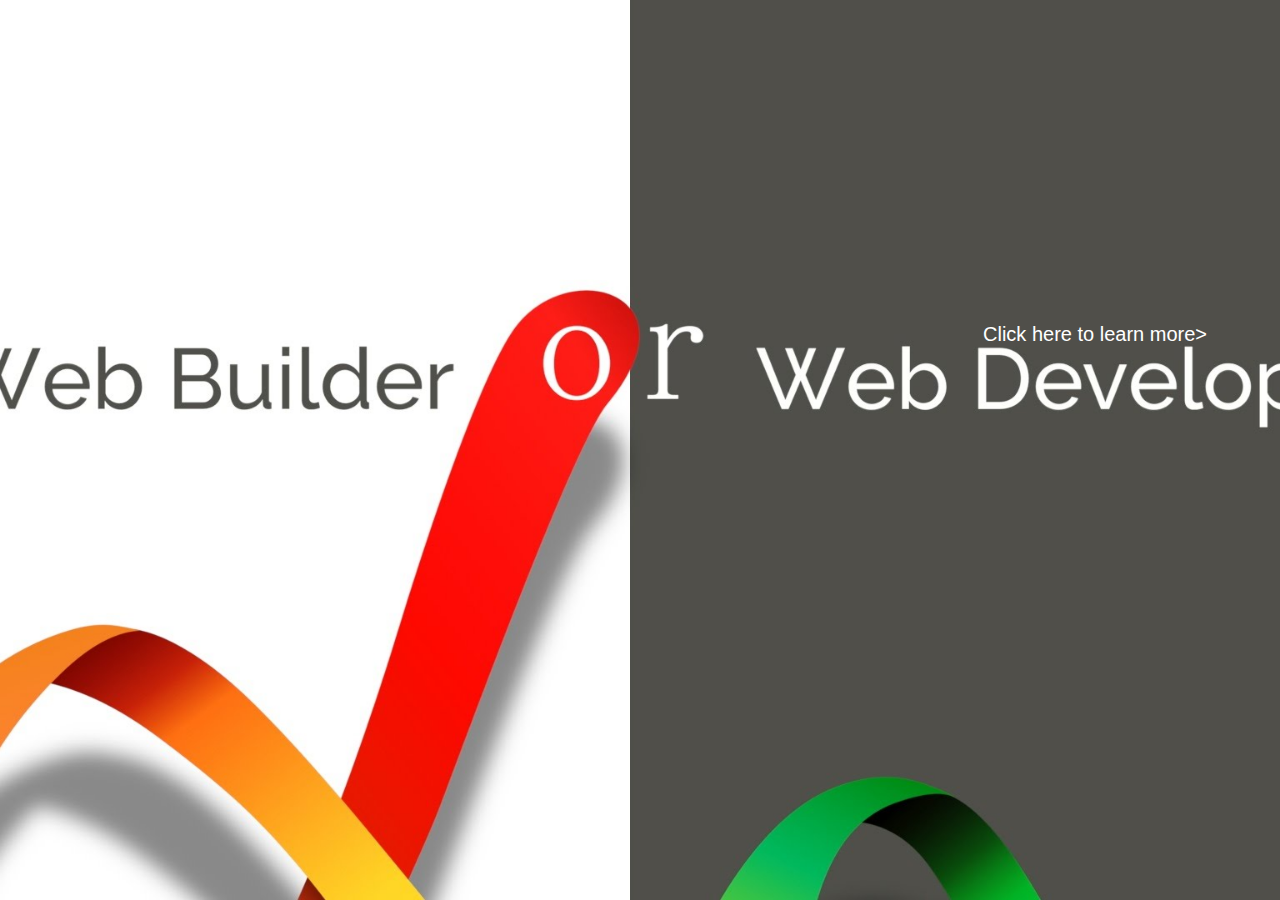
==== index.html @ 148062e5 "initial commit" ====
<!DOCTYPE html>
<html lang="en">
  <head>
    <meta charset="utf-8">
    <title>Learn More</title>
    <!-- Bootstrap core CSS -->
    <link href="css/bootstrap.css" rel="stylesheet">

    <!-- Custom styles for this template -->
    <link href="css/style.css" rel="stylesheet">

  </head>

  <body class="imageBack"> 
   <div class="pull-right posi"><a href="html/home.html" style="color:#FFF;">Click here to learn more></a></div>

  </body>
  </html>
---- css/style.css ----
body {padding-top: 50px;}
figure{display: inline;padding-right: 10px}
img{width:225px;height:200px;cursor:pointer;}
.paddingdown{padding-bottom:20px;border-bottom: 1px solid #CCC}
.imageBack{ background:url("../images/web.png") no-repeat center fixed;background-size: cover;}
.posi{font-size: 20px;color: #fff; position: relative;top: 270px;right: 73px;}
.paddigRig{display:inline;}
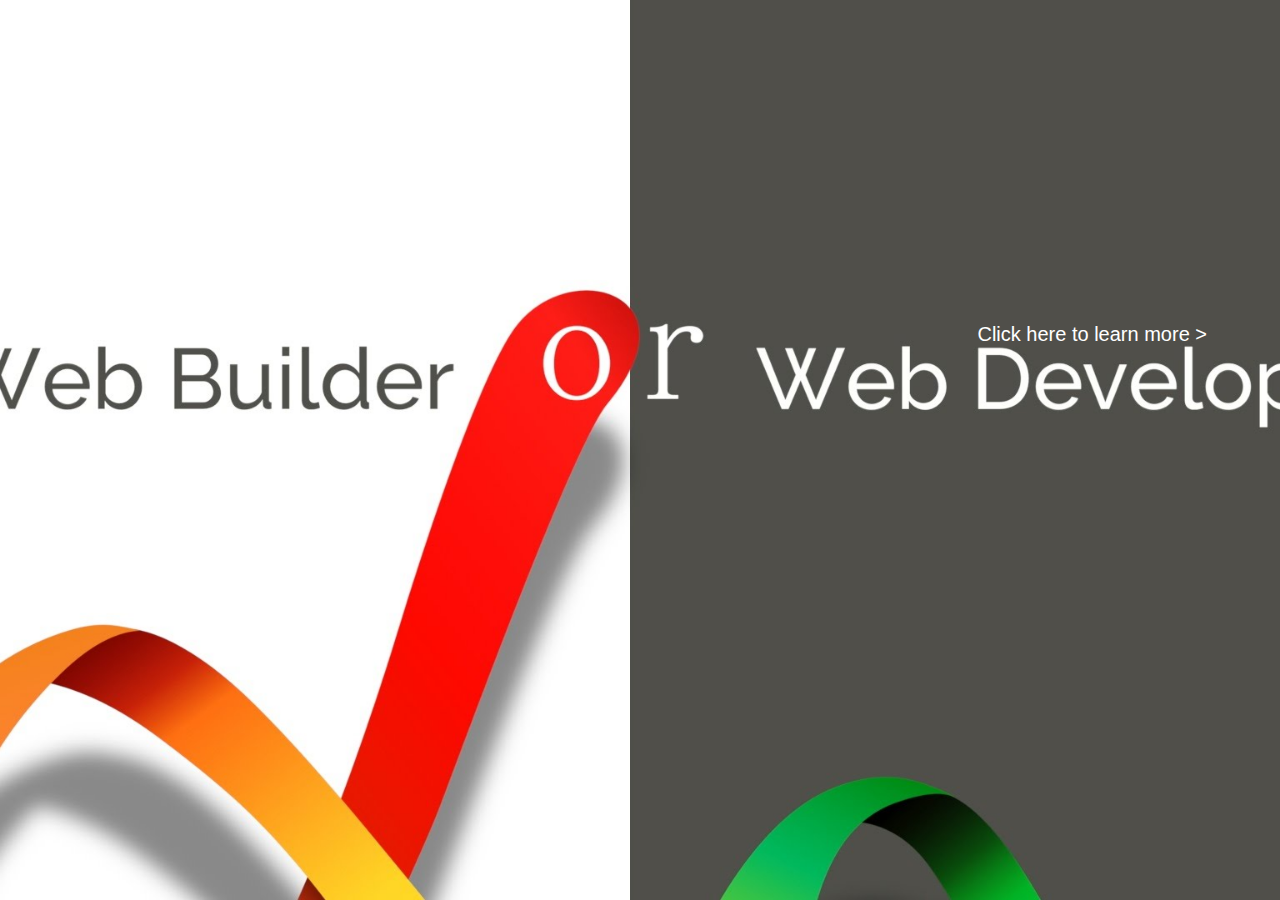
==== commit 8403055c: "added animation" ====
--- a/index.html
+++ b/index.html
@@ -12,7 +12,7 @@
   </head>
 
   <body class="imageBack"> 
-   <div class="pull-right posi"><a href="html/home.html" style="color:#FFF;">Click here to learn more></a></div>
+   <div class="pull-right posi posiAnimation"><a href="html/home.html" >Click here to learn more ></a></div>
 
   </body>
   </html>--- a/css/style.css
+++ b/css/style.css
@@ -5,3 +5,30 @@
 .imageBack{ background:url("../images/web.png") no-repeat center fixed;background-size: cover;}
 .posi{font-size: 20px;color: #fff; position: relative;top: 270px;right: 73px;}
 .paddigRig{display:inline;}
+
+
+
+.posiAnimation a {
+  color: #FFF;
+    position: relative;
+    -webkit-animation: myfirst 5s linear 2s infinite alternate; /* Chrome, Safari, Opera */
+    animation: myfirst 5s linear 2s infinite alternate;
+}
+
+/* Chrome, Safari, Opera */
+@-webkit-keyframes myfirst {
+    0%   {color:#FFF; }
+    25%  {color:yellow; }
+    50%  {color:#FFF; }
+    75%  {color:green; }
+    100% {color:#FFF; }
+}
+
+/* Standard syntax */
+@keyframes myfirst {
+     0%   {color:#FFF; }
+    25%  {color:yellow; }
+    50%  {color:#FFF; }
+    75%  {color:green; }
+    100% {color:#FFF; }
+}